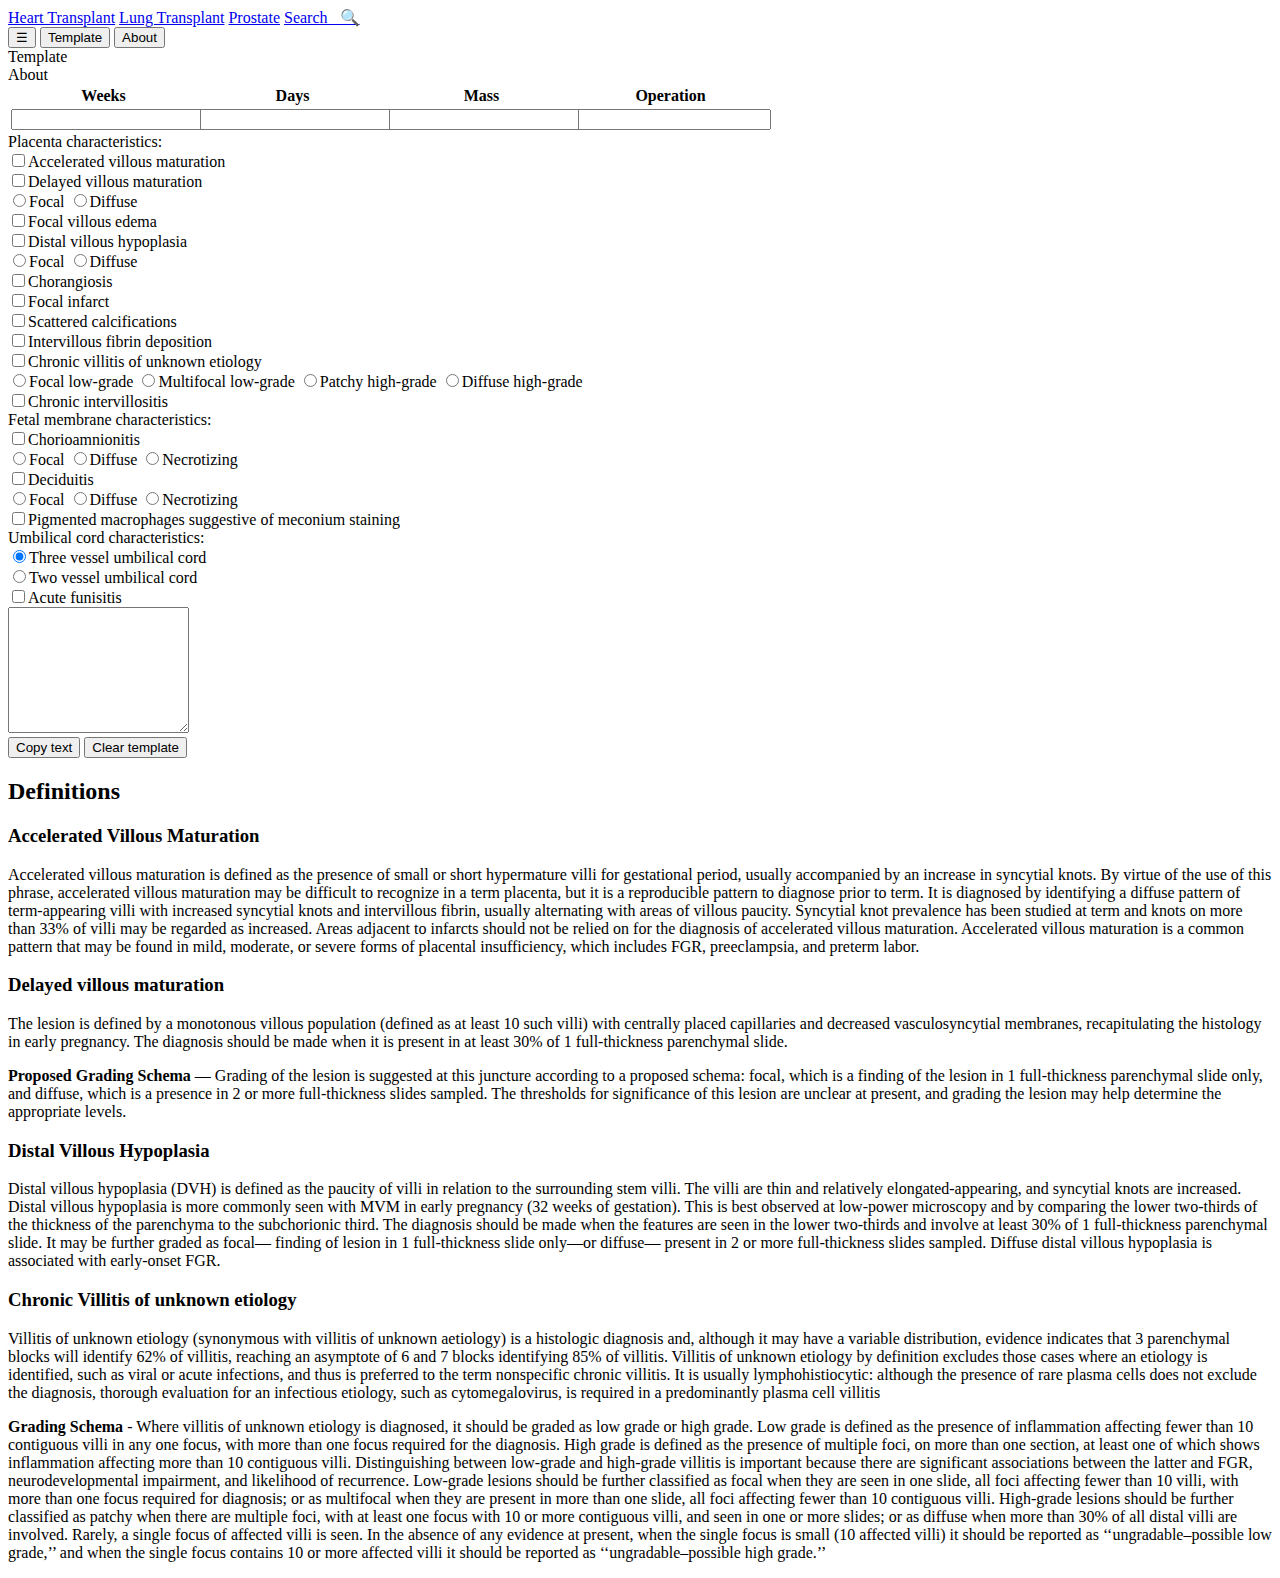
==== index.html @ dfe6f8da "Update index.html" ====
<!DOCTYPE html>
<head>
	<title>DiffPath Alpha</title>
	<link rel="stylesheet" href="http://cdn.webix.com/edge/webix.css" type="text/css" media="screen" />
	<script src="js/webix.js" type="text/javascript"></script>
	<script src="js/testdata.js" type="text/javascript"></script>
	
</head>

<body>
<div id="container">
  <div id="mySidenav" class="sidenav">
    <a href="HeartRejectionTemplate.html">Heart Transplant</a>
    <a href="#">Lung Transplant</a>
    <a href="#">Prostate</a>
    <a href="#">Search &nbsp; &#x1F50D;</a>
  </div>
  <button class="tabmenu" id='Menu'>&#9776;</button>
  <button class="tablink template" id='Template'>Template</button>
  <button class="tablink about" id='About'>About</button>
  <div class="header template">Template</div>
  <div class="header about">About</div>
  <div id="Template1" class="tabcontent template">
    <div class='three'>
      <table class='table1'>
        <tr>
          <th style="width:25%">Weeks</th>
          <th style="width:25%">Days</th>
          <th style="width:25%">Mass</th>
          <th style="width:25%">Operation</th>
        </tr>
        <tr>
          <td><input type="text" class="placentaHead" style="width:100%" id="weeks"></td>
          <td><input type="text" class='placentaHead' style="width:100%" id="days"></td>
          <td><input type="text" class='placentaHead' style="width:100%" id="mass"></td>
          <td><input type="text" class='placentaHead' style="width:100%" name="operationType" list="operationType" id='operation'>
            <datalist id="operationType">
              <option value="NSVD"></option>
              <option value="Vaginal Delivery"></option>
              <option value="Cesarean Section"></option>
              <option value="LTCS"></option>
              <option value="PLTCS"></option>
              <option value="RLTCS"></option>
            </datalist>
          </td>
        </tr>
      </table>
    </div>
      Placenta characteristics:
    <div class="two">
      <input type="checkbox" class="placenta villi avilli" name="villi" value="accelerated villous maturation">Accelerated villous maturation
      <div><input type="checkbox" class="placenta villi dvilli" name="dvilliAdd" value="delayed villous maturation">Delayed villous maturation</div>
      <div class='hidespan' id="dvilliAdd">
        <input type="radio" class="placenta dvilliAdd" value="focal" name="dvilliAdd">Focal
        <input type="radio" class="placenta dvilliAdd" value='diffuse' name="dvilliAdd">Diffuse
      </div>
      <div><input type="checkbox" class="placenta pchar vedema" name="placenta" value="focal villous edema">Focal villous edema</div>
      <div><input type="checkbox" class="placenta pchar vedema" name="vedemaAdd" value="distal villous hypoplasia">Distal villous hypoplasia</div>
      <div class='hidespan' id="vedemaAdd">
        <input type="radio" class="placenta vedemaAdd" value="focal" name="vedemaAdd">Focal
        <input type="radio" class="placenta vedemaAdd" value='diffuse' name="vedemaAdd">Diffuse
      </div>
      <div><input type="checkbox" class="placenta pchar choran" name="placenta" value="chorangiosis">Chorangiosis</div>
      <div><input type="checkbox" class="placenta pchar infarct" name="placenta" value="focal infarct">Focal infarct</div>
      <div><input type="checkbox" class="placenta pchar calcs" name="placenta" value="scattered calcifications">Scattered calcifications</div>
      <div><input type="checkbox" class="placenta pchar perifib" name="placenta" value="intervillous fibrin deposition">Intervillous fibrin deposition</div>
      <div><input type="checkbox" class="placenta pchar cvue" name="cvueAdd" value="chronic villitis of unknown etiology">Chronic villitis of unknown etiology</div>
      <div class='hidespan' id="cvueAdd">
        <input type="radio" class="placenta cvueAdd" value="focal low-grade" name="cvueAdd">Focal low-grade
        <input type="radio" class="placenta cvueAdd" value="multifocal low-grade" name="cvueAdd">Multifocal low-grade
        <input type="radio" class="placenta cvueAdd" value="patchy high-grade" name="cvueAdd">Patchy high-grade
        <input type="radio" class="placenta cvueAdd" value="diffuse high-grade" name="cvueAdd">Diffuse high-grade
      </div>
      <div><input type="checkbox" class="placenta pchar cvillo" name="placenta" value="chronic intervillositis">Chronic intervillositis</div>
    </div>
    Fetal membrane characteristics:
    <div class="two">
      <div><input type="checkbox" class="placenta mchar chorio" name="chorioAdd" value="chorioamnionitis">Chorioamnionitis</div>
      <div class='hidespan' id="chorioAdd">
        <input type="radio" class="placenta chorioAdd" value="focal" name="chorioAdd">Focal
        <input type="radio" class="placenta chorioAdd" value="diffuse" name="chorioAdd">Diffuse
        <input type="radio" class="placenta chorioAdd" value="necrotizing" name="chorioAdd">Necrotizing
      </div>
      <div><input type="checkbox" class="placenta mchar decid" name="decidAdd" value="Deciduitis">Deciduitis</div>
      <div class='hidespan' id="decidAdd">
        <input type="radio" class="placenta decidAdd" value="focal" name="decidAdd">Focal
        <input type="radio" class="placenta decidAdd" value="diffuse" name="decidAdd">Diffuse
        <input type="radio" class="placenta decidAdd" value="necrotizing" name="decidAdd">Necrotizing
      </div>
      <div><input type="checkbox" class="placenta mchar mec" name="membrane" value="pigmented macrophages suggestive of meconium staining">Pigmented macrophages suggestive of meconium staining</div>

    </div>
    Umbilical cord characteristics:
    <div class="two">
      <div><input type="radio" class="placenta cord3" name="cord" id="cord1" checked>Three vessel umbilical cord</div>
      <div><input type="radio" class="placenta cord2" name="cord" id="cord2">Two vessel umbilical cord</div>
    </div>
    <div class="two">
      <input type="checkbox" class="placenta fun" name="cord" id="cord3" value="acute funisitis">Acute funisitis
    </div>
    <textarea id="placentaText" rows="8">
</textarea>
    <br>
    <button id="copyPlacentaText" class='button'>Copy text</button>
    <button id="clearPlacentaTemplate" class='button'>Clear template</button>
  </div>

  <div id="About1" class="tabcontent about">
    <h2>Definitions</h2>
    <h3>
      Accelerated Villous Maturation
    </h3>
    <p>
      Accelerated villous
      maturation is defined as the presence of small or short
      hypermature villi for gestational period, usually accompanied by an increase in syncytial knots.
      By virtue of the use of this phrase, accelerated villous
      maturation may be difficult to recognize in a term placenta,
      but it is a reproducible pattern to diagnose prior to term. It is
      diagnosed by identifying a diffuse pattern of term-appearing
      villi with increased syncytial knots and intervillous fibrin,
      usually alternating with areas of villous paucity.
      Syncytial knot prevalence has been studied at term and
      knots on more than 33% of villi may be regarded as
      increased.
      Areas adjacent to infarcts should not be relied on for the
      diagnosis of accelerated villous maturation.
      Accelerated villous maturation is a common pattern that
      may be found in mild, moderate, or severe forms of
      placental insufficiency, which includes FGR, preeclampsia,
      and preterm labor.
    </p>
    <h3>
      Delayed villous maturation
    </h3>
    <p>
      The lesion is defined by a monotonous villous population
      (defined as at least 10 such villi) with centrally placed
      capillaries and decreased vasculosyncytial membranes,
      recapitulating the histology in early pregnancy.
      The diagnosis should be made when it is present in at least
      30% of 1 full-thickness parenchymal slide.</p>

    <p>
      <b>Proposed Grading Schema</b> — Grading of the lesion is
      suggested at this juncture according to a proposed schema:
      focal, which is a finding of the lesion in 1 full-thickness
      parenchymal slide only, and diffuse, which is a presence in 2
      or more full-thickness slides sampled.
      The thresholds for significance of this lesion are unclear at
      present, and grading the lesion may help determine the
      appropriate levels.
    </p>
    <h3>
      Distal Villous Hypoplasia
    </h3>
    <p>
      Distal villous hypoplasia (DVH) is defined as the
      paucity of villi in relation to the surrounding
      stem villi. The villi are thin and relatively
      elongated-appearing, and syncytial knots are increased.
      Distal villous hypoplasia is more commonly seen with MVM
      in early pregnancy (32 weeks of gestation).
      This is best observed at low-power microscopy and by
      comparing the lower two-thirds of the thickness of the
      parenchyma to the subchorionic third. The
      diagnosis should be made when the features are seen in the
      lower two-thirds and involve at least 30% of 1 full-thickness
      parenchymal slide. It may be further graded as focal—
      finding of lesion in 1 full-thickness slide only—or diffuse—
      present in 2 or more full-thickness slides sampled. Diffuse
      distal villous hypoplasia is associated with early-onset
      FGR.
    </p>
    <h3>
      Chronic Villitis of unknown etiology
    </h3>
    <p>Villitis of unknown etiology (synonymous with villitis of
      unknown aetiology) is a histologic diagnosis and, although
      it may have a variable distribution, evidence indicates that 3
      parenchymal blocks will identify 62% of villitis, reaching an
      asymptote of 6 and 7 blocks identifying 85% of villitis.
      Villitis of unknown etiology by definition excludes those
      cases where an etiology is identified, such as viral or acute
      infections, and thus is preferred to the term nonspecific
      chronic villitis. It is usually lymphohistiocytic: although the
      presence of rare plasma cells does not exclude the diagnosis,
      thorough evaluation for an infectious etiology, such as
      cytomegalovirus, is required in a predominantly plasma cell
      villitis</p>
    <p>
      <b>Grading Schema</b> - Where villitis of unknown etiology is
      diagnosed, it should be graded as low grade or high grade.
      Low grade is defined as the presence of inflammation
      affecting fewer than 10 contiguous villi in any one focus,
      with more than one focus required for the diagnosis. High
      grade is defined as the presence of multiple foci,
      on more than one section, at least one of which shows
      inflammation affecting more than 10 contiguous villi.
      Distinguishing between low-grade and high-grade villitis
      is important because there are significant associations
      between the latter and FGR, neurodevelopmental impairment,
      and likelihood of recurrence.
      Low-grade lesions should be further classified as focal
      when they are seen in one slide, all foci affecting fewer than
      10 villi, with more than one focus required for diagnosis; or
      as multifocal when they are present in more than one slide,
      all foci affecting fewer than 10 contiguous villi. High-grade
      lesions should be further classified as patchy when there are
      multiple foci, with at least one focus with 10 or more
      contiguous villi, and seen in one or more slides; or as diffuse
      when more than 30% of all distal villi are involved.
      Rarely, a single focus of affected villi is seen. In the
      absence of any evidence at present, when the single focus is
      small (10 affected villi) it should be reported as
      ‘‘ungradable–possible low grade,’’ and when the single
      focus contains 10 or more affected villi it should be reported
      as ‘‘ungradable–possible high grade.’’
    </p>
  </div>
</div>
</body>
</html>
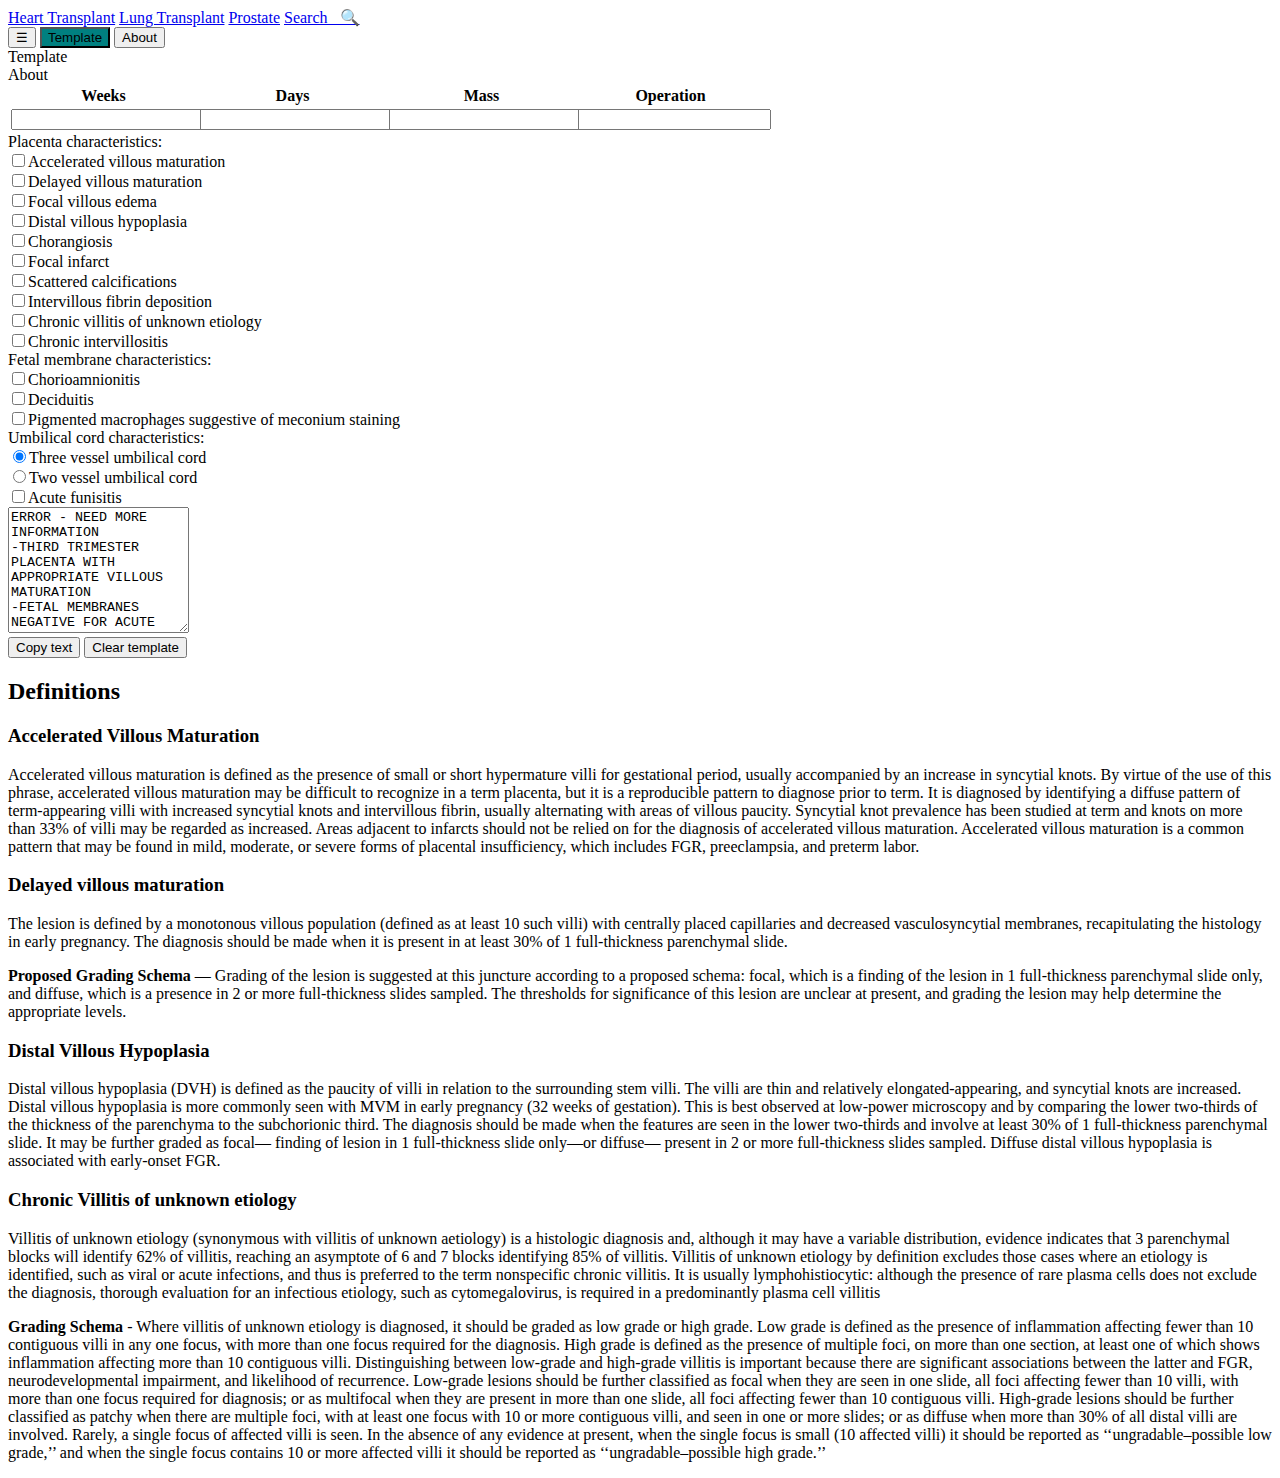
==== commit b7b827a1: "Update index.html" ====
--- a/index.html
+++ b/index.html
@@ -1,10 +1,8 @@
 <!DOCTYPE html>
 <head>
 	<title>DiffPath Alpha</title>
-	<link rel="stylesheet" href="http://cdn.webix.com/edge/webix.css" type="text/css" media="screen" />
-	<script src="js/webix.js" type="text/javascript"></script>
-	<script src="js/testdata.js" type="text/javascript"></script>
-	
+	<link rel="stylesheet" href="css/ie.css">
+
 </head>
 
 <body>
@@ -219,5 +217,6 @@
     </p>
   </div>
 </div>
+<script src="js/placenta.js" type="text/javascript"></script>	
 </body>
 </html>
--- a/css/ie.css
+++ b/css/ie.css
@@ -0,0 +1,43 @@
+.quick_search {
+text-align: center;
+padding: 14px 0 0px 0;
+}
+
+.quick_search input[type=text] {
+text-align: left;
+height: 22px;
+width: 88%;
+color: #ccc;
+padding-left: 2%;
+padding-top: 5px;
+background: #fff url(../images/icn_search.png) no-repeat;
+background-position: 10px 6px;
+}
+
+.toggleLink {
+display: inline;
+float: none;
+margin-left: 2%
+}
+
+html ul.tabs li.active, html ul.tabs li.active a:hover  {
+background: #ccc;
+}
+
+input[type=submit].btn_post_message {
+background: url(../images/post_message.png) no-repeat;
+}
+
+fieldset input[type=text] {
+margin-left: -10px;
+}
+
+
+fieldset select {
+margin-left: -10px
+}
+
+fieldset textarea {
+margin-left: -10px;
+}
+
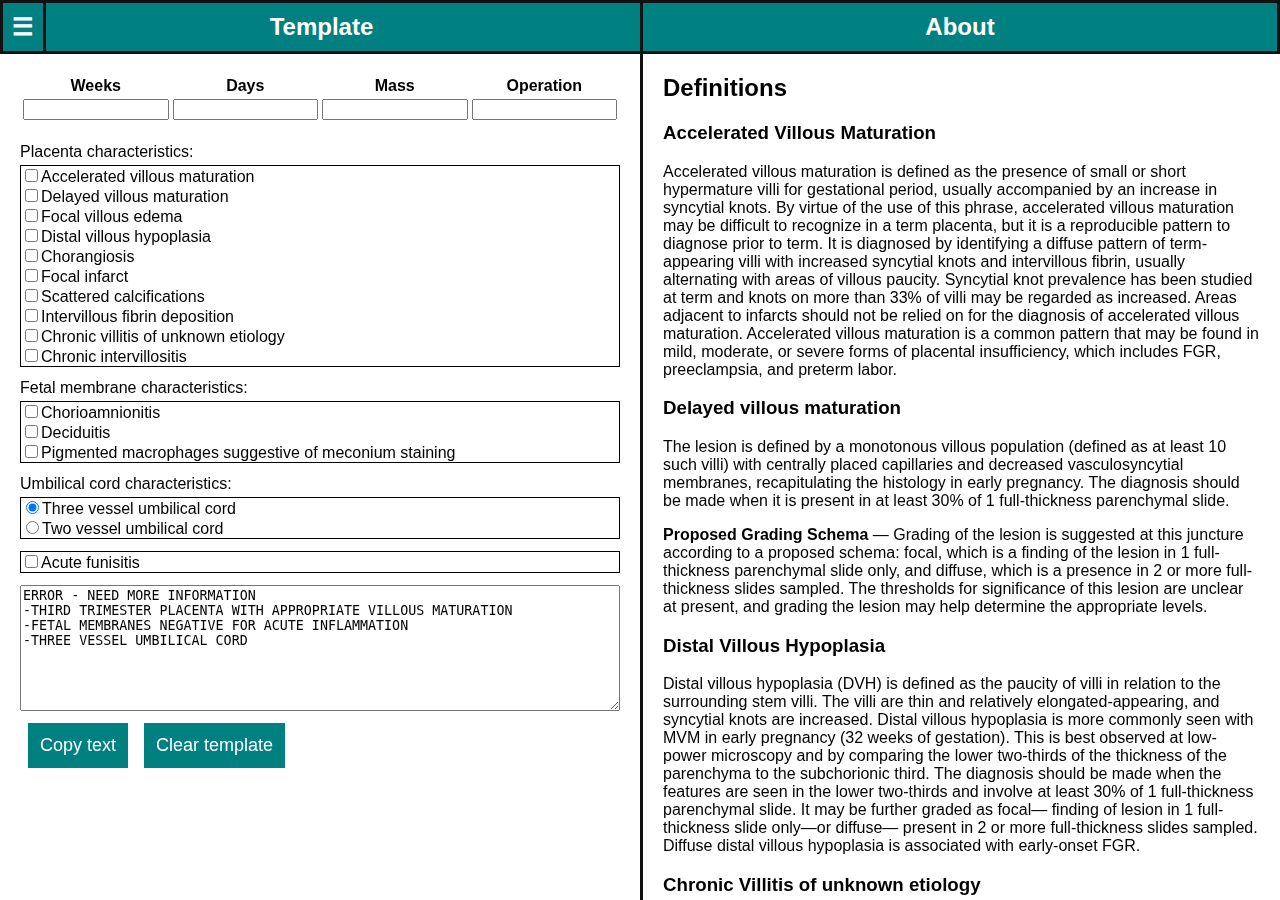
==== commit a3950eab: "Update index.html" ====
--- a/index.html
+++ b/index.html
@@ -1,16 +1,17 @@
 <!DOCTYPE html>
+<html>
 <head>
 	<title>DiffPath Alpha</title>
 	<link rel="stylesheet" href="css/ie.css">
-
 </head>
 
 <body>
 <div id="container">
   <div id="mySidenav" class="sidenav">
-    <a href="HeartRejectionTemplate.html">Heart Transplant</a>
+    <a href="pages/heart_transplant.html">Heart Transplant</a>
     <a href="#">Lung Transplant</a>
-    <a href="#">Prostate</a>
+    <a href="#">Placenta</a>
+    <a href="pages/prostate.html">Prostate</a>
     <a href="#">Search &nbsp; &#x1F50D;</a>
   </div>
   <button class="tabmenu" id='Menu'>&#9776;</button>
--- a/css/ie.css
+++ b/css/ie.css
@@ -1,43 +1,194 @@
-.quick_search {
-text-align: center;
-padding: 14px 0 0px 0;
+* {
+  box-sizing: border-box;
 }
 
-.quick_search input[type=text] {
-text-align: left;
-height: 22px;
-width: 88%;
-color: #ccc;
-padding-left: 2%;
-padding-top: 5px;
-background: #fff url(../images/icn_search.png) no-repeat;
-background-position: 10px 6px;
+textarea {
+  -webkit-box-sizing: border-box;
+  -moz-box-sizing: border-box;
+  box-sizing: border-box;
+
+  width: 100%;
 }
 
-.toggleLink {
-display: inline;
-float: none;
-margin-left: 2%
+body,
+html {
+  height: 100%;
+  margin: 0;
+  font-family: Arial;
 }
 
-html ul.tabs li.active, html ul.tabs li.active a:hover  {
-background: #ccc;
+.table1 {
+  padding: 20px 0px;
+  display: flex;
+  justify-content: center;
 }
 
-input[type=submit].btn_post_message {
-background: url(../images/post_message.png) no-repeat;
+.tablink {
+  background-color: #9f9f9f;
+  color: white;
+  position: fixed;
+  float: left;
+  display: none;
+  outline: none;
+  cursor: pointer;
+  padding: 10px 16px;
+  font-size: 24px;
+  width: 50%;
+  font-weight: bold;
+  border: 3px solid #111;
+}
+.content {
+  
+  left: 50px;
+}
+.tabmenu {
+  z-index: 1;
+  width: 46px;
+  height: 54px;
+  color: white;
+  position: fixed;
+  padding: 8px 8px;
+  font-size: 24px;
+  font-weight: bold;
+  outline: none;
+  background-color: #008080;
+  cursor: pointer;
+  border: 3px solid #111;
+  
 }
 
-fieldset input[type=text] {
-margin-left: -10px;
+.tablink.about {
+  left: 50%;
 }
 
+.tablink.template {
+  border-right: none;
+  }
 
-fieldset select {
-margin-left: -10px
+.tablink:hover {
+  background-color: #777;
 }
 
-fieldset textarea {
-margin-left: -10px;
+.sidenav {
+  height: 100%;
+  width: 0;
+  position: fixed;
+  z-index: 1;
+  top: 0;
+  left: 0;
+  background-color: #008080;
+  overflow-x: hidden;
+  margin-top: 51px;
+  border-top: 3px solid #111;
 }
 
+.sidenav a {
+  padding: 8px 8px 8px 8px;
+  text-decoration: none;
+  font-size: 24px;
+  color: white;
+  display: block;
+  font-weight: bold;
+  border-bottom: 3px solid #111;
+}
+
+.sidenav a:hover {
+  color: #f1f1f1;
+}
+
+.header {
+  background-color: #008080;
+  color: white;
+  position: fixed;
+  float: left;
+  outline: none;
+  padding: 10px 16px;
+  font-size: 24px;
+  width: 50%;
+  text-align: center;
+  font-weight: bold;
+  border: 3px solid #111;
+  
+}
+.header.template {
+  border-right: none;
+}
+
+.header.about {
+  left: 50%;
+}
+
+.tabcontent {
+  color: black;
+  width: 50%;
+  overflow-y: scroll;
+  position: fixed;
+  top: 54px;
+  padding: 0px 20px;
+  height: calc(100% - 54px);
+}
+
+.tabcontent.template {
+  float: left;
+}
+
+.tabcontent.about {
+  float: right;
+  border-left: 3px solid #111;
+  left: 50%;
+  bottom: 0;
+}
+
+div.two {
+  border-style: solid;
+  border-width: thin;
+  margin: 4px 0px 12px 0px;
+}
+
+div.hidespan {
+  display: none;
+  text-indent: 20px;
+}
+
+.button {
+  background-color: #008080;
+  border: none;
+  color: white;
+  padding: 12px 12px;
+  text-align: center;
+  text-decoration: none;
+  display: inline-block;
+  font-size: 18px;
+  cursor: pointer;
+  float: left;
+  margin: 8px 8px;
+}
+
+.button:hover {
+  background-color: #006b6b;
+}
+
+@media only screen and (max-width: 940px) {
+  html {
+    overflow-y: none;
+  }
+
+  .header {
+    display: none;
+  }
+
+  .tablink {
+    display: block;
+  }
+
+  .tabcontent {
+    display: none;
+    width: 100%;
+  }
+
+  .tabcontent.about {
+    border-left: none;
+    left: 0px;
+
+  }
+}
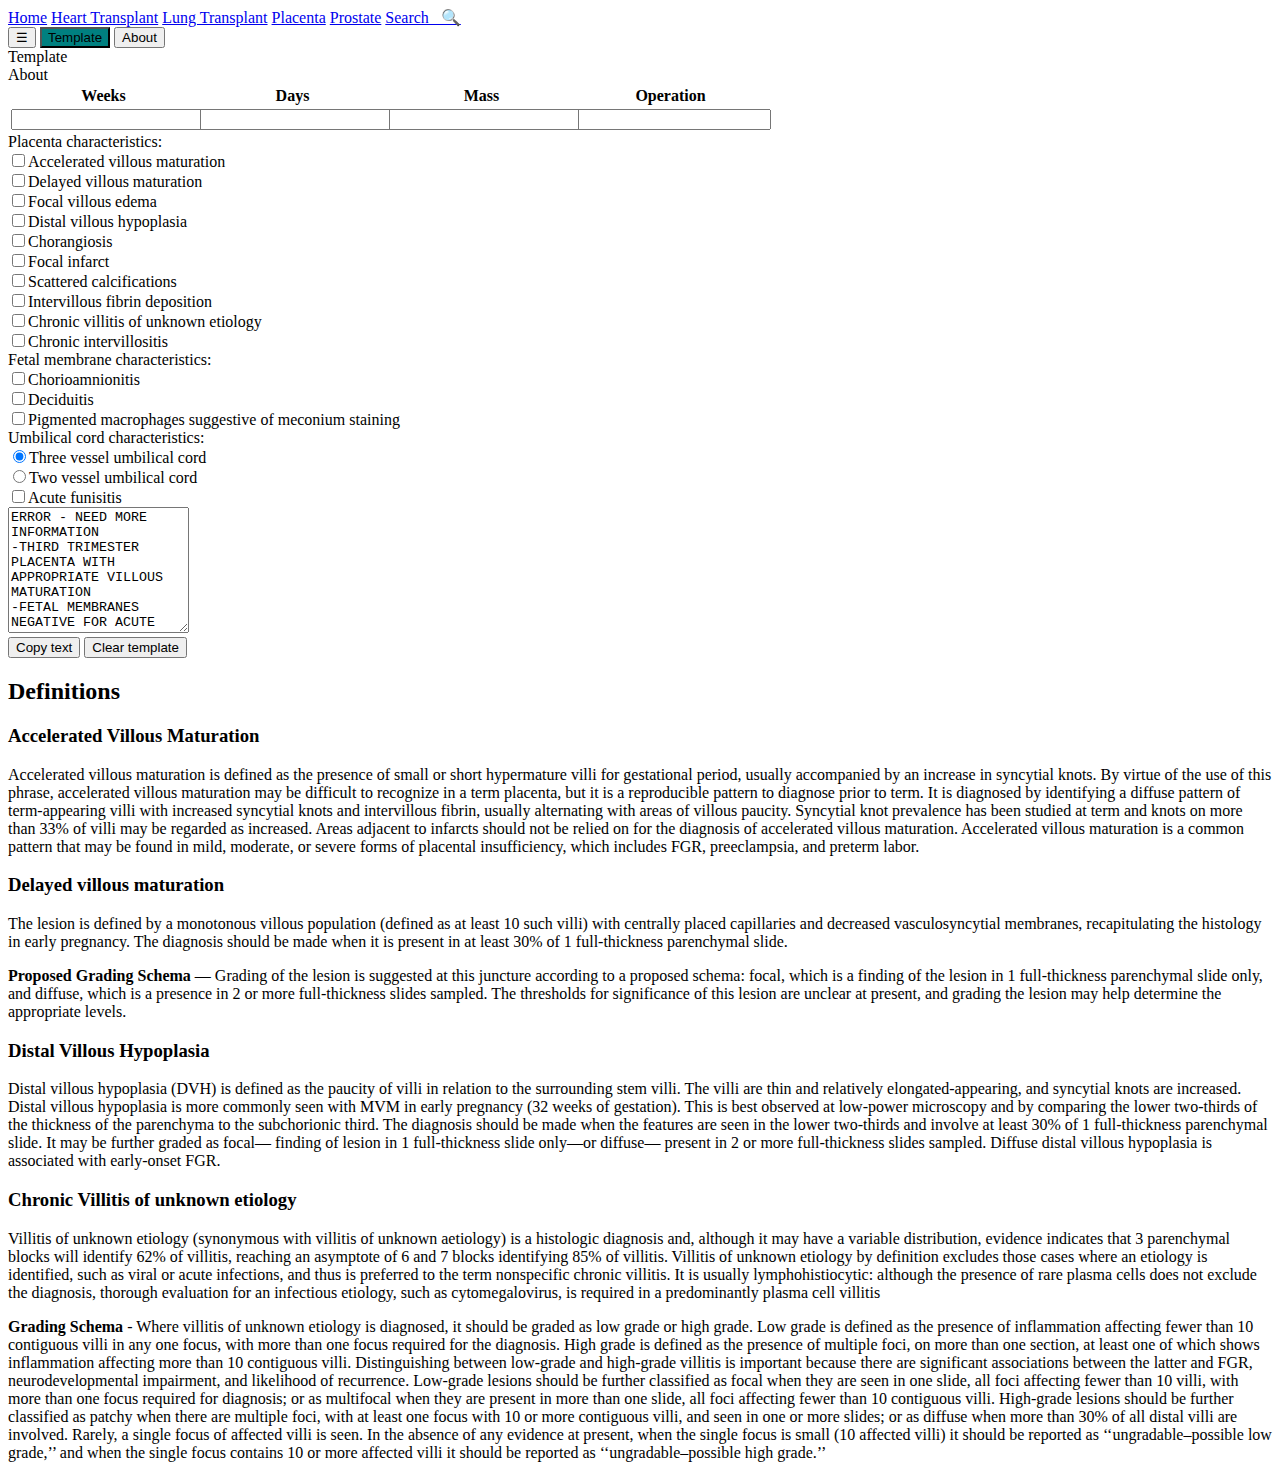
==== commit 8f21687b: "Update index.html" ====
--- a/index.html
+++ b/index.html
@@ -2,12 +2,19 @@
 <html>
 <head>
 	<title>DiffPath Alpha</title>
-	<link rel="stylesheet" href="css/ie.css">
+	<link rel="stylesheet" href="css/thin.css">
+	<link rel="apple-touch-icon" sizes="180x180" href="/apple-touch-icon.png">
+<link rel="icon" type="image/png" sizes="32x32" href="/favicon-32x32.png">
+<link rel="icon" type="image/png" sizes="16x16" href="/favicon-16x16.png">
+<link rel="manifest" href="/site.webmanifest">
+<meta name="msapplication-TileColor" content="#da532c">
+<meta name="theme-color" content="#ffffff">
 </head>
 
 <body>
 <div id="container">
   <div id="mySidenav" class="sidenav">
+    <a href="#">Home</a>	  
     <a href="pages/heart_transplant.html">Heart Transplant</a>
     <a href="#">Lung Transplant</a>
     <a href="#">Placenta</a>
